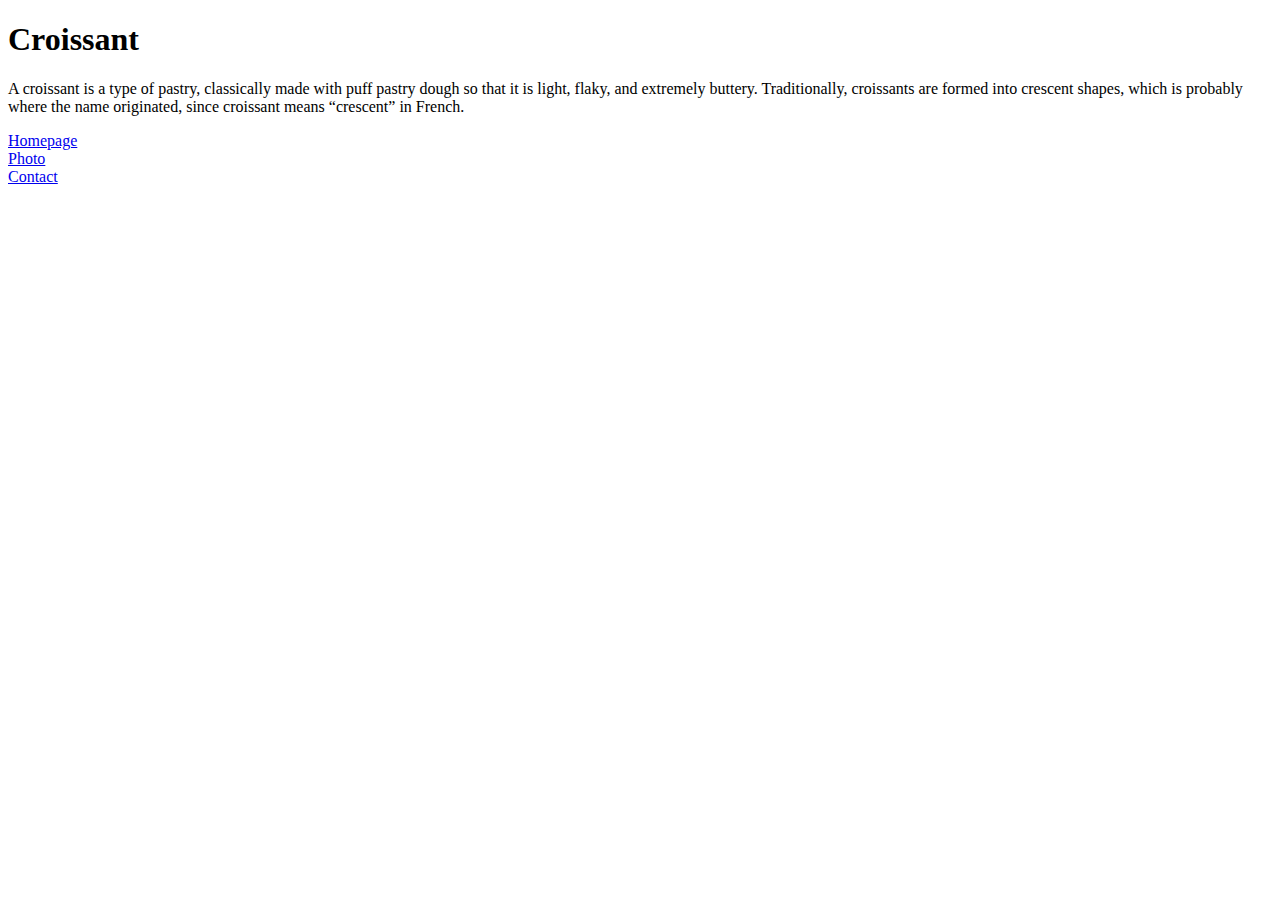
==== index.html @ 2a48b08f "created html multiple pages" ====
<!DOCTYPE html>
<html lang="en">
  <head>
    <meta charset="UTF-8" />
    <meta http-equiv="X-UA-Compatible" content="IE=edge" />
    <meta name="viewport" content="width=device-width, initial-scale=1.0" />
    <title>Croissant</title>
  </head>
  <body>
    <h1>Croissant</h1>
    <p>
      A croissant is a type of pastry, classically made with puff pastry dough
      so that it is light, flaky, and extremely buttery. Traditionally,
      croissants are formed into crescent shapes, which is probably where the
      name originated, since croissant means “crescent” in French.
    </p>
    <a href="/">Homepage</a>
    <br>
    <a href="/photo.html">Photo</a>
    <br>
    <a href="/contact.html">Contact</a>
  </body>
</html>
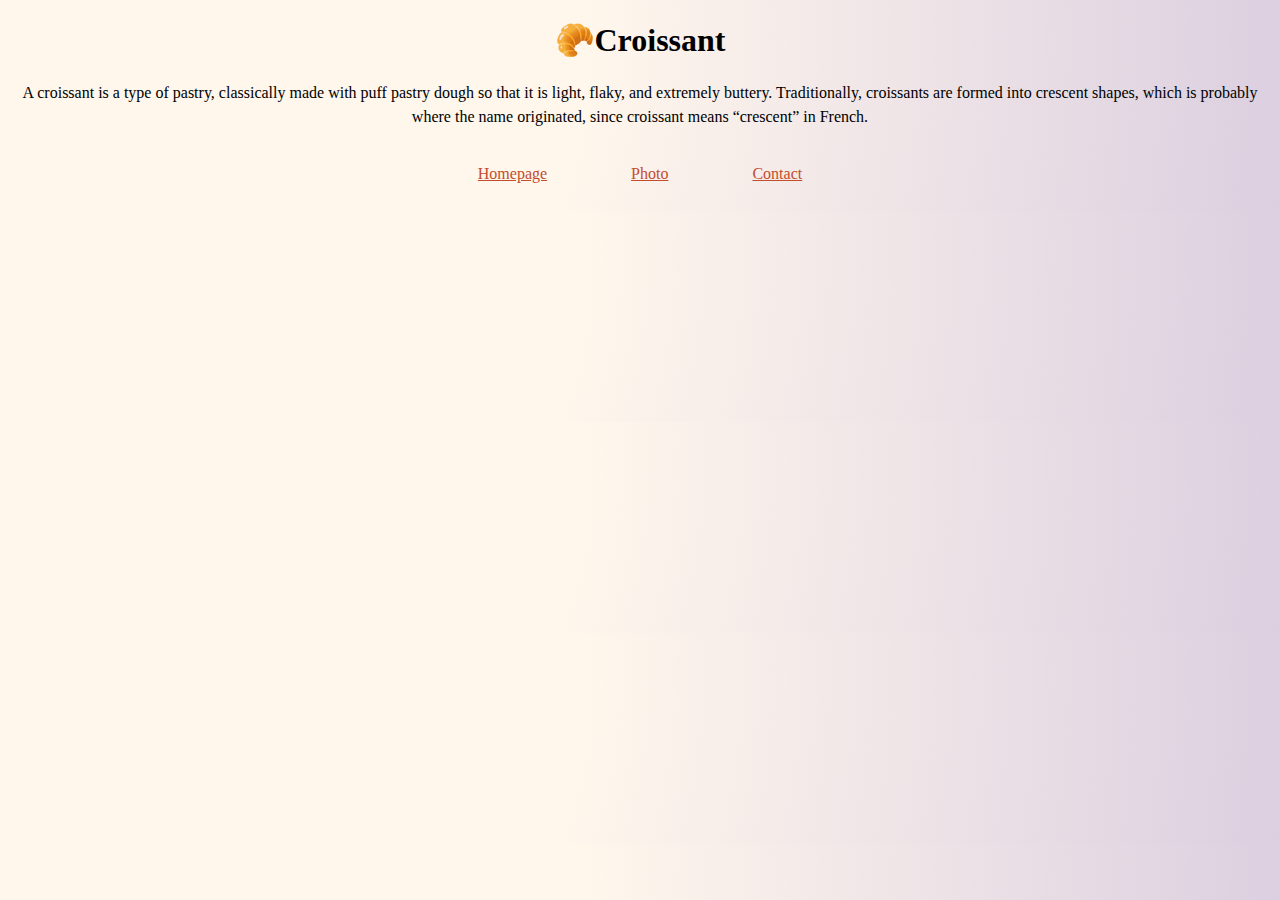
==== commit 29e0c7b6: "added css file and style the website" ====
--- a/index.html
+++ b/index.html
@@ -4,20 +4,23 @@
     <meta charset="UTF-8" />
     <meta http-equiv="X-UA-Compatible" content="IE=edge" />
     <meta name="viewport" content="width=device-width, initial-scale=1.0" />
+    <link rel="stylesheet" href="/style.css" />
     <title>Croissant</title>
   </head>
   <body>
-    <h1>Croissant</h1>
+    <h1>🥐Croissant</h1>
     <p>
       A croissant is a type of pastry, classically made with puff pastry dough
       so that it is light, flaky, and extremely buttery. Traditionally,
       croissants are formed into crescent shapes, which is probably where the
       name originated, since croissant means “crescent” in French.
     </p>
-    <a href="/">Homepage</a>
-    <br>
-    <a href="/photo.html">Photo</a>
-    <br>
-    <a href="/contact.html">Contact</a>
+    <div class="links">
+      <a href="/">Homepage</a>
+
+      <a href="/photo.html">Photo</a>
+
+      <a href="/contact.html">Contact</a>
+    </div>
   </body>
 </html>
--- a/style.css
+++ b/style.css
@@ -0,0 +1,35 @@
+body {
+  background: radial-gradient(
+    circle at 10% 20%,
+    rgb(255, 246, 236) 39.5%,
+    rgba(100, 46, 122, 0.23) 100.2%
+  );
+}
+
+h1,
+p {
+  text-align: center;
+  font-family: Georgia, "Times New Roman", Times, serif;
+}
+p {
+  line-height: 1.5;
+  font-weight: 300px;
+}
+.links {
+  text-align: center;
+  padding: 20px;
+}
+a {
+  margin: 40px;
+  color: #c24d2c;
+}
+.croissant-photo {
+  max-width: 60%;
+  display: block;
+  margin: 30px auto;
+  border-radius: 10px;
+}
+.email-link {
+  margin-left: 5px;
+  color: blueviolet;
+}
